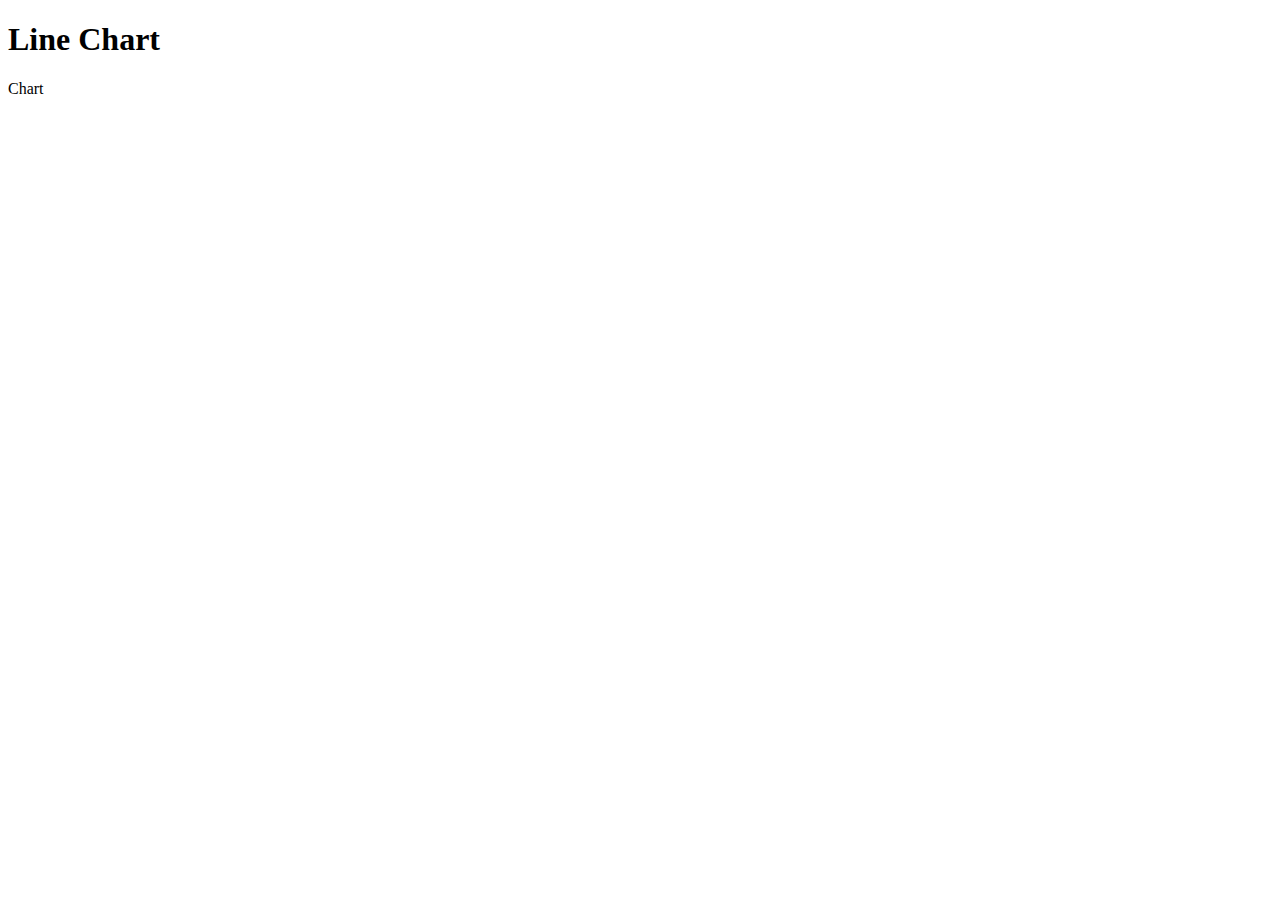
==== Project/Interactive/index.html @ 97eae5ec "Drawing of axis and scales definition" ====
<!DOCTYPE html>
<html>
<head>
	<title>Is starting in NBA after highschool impactful?</title>
	<link rel="stylesheet" type="text/css" href="styles.css">
	<script src="https://d3js.org/d3.v5.js"></script>
</head>
<body>
	<h1>Line Chart</h1>
	<div class="chart">
		Chart
	</div>
	<script src="script.js"></script>
</body>
</html>
---- Project/Interactive/styles.css ----
.chart div {
  font: 10px sans-serif;
  background-color: steelblue;
  text-align: right;
  padding: 3px;
  margin: 1px;
  color: white;
}
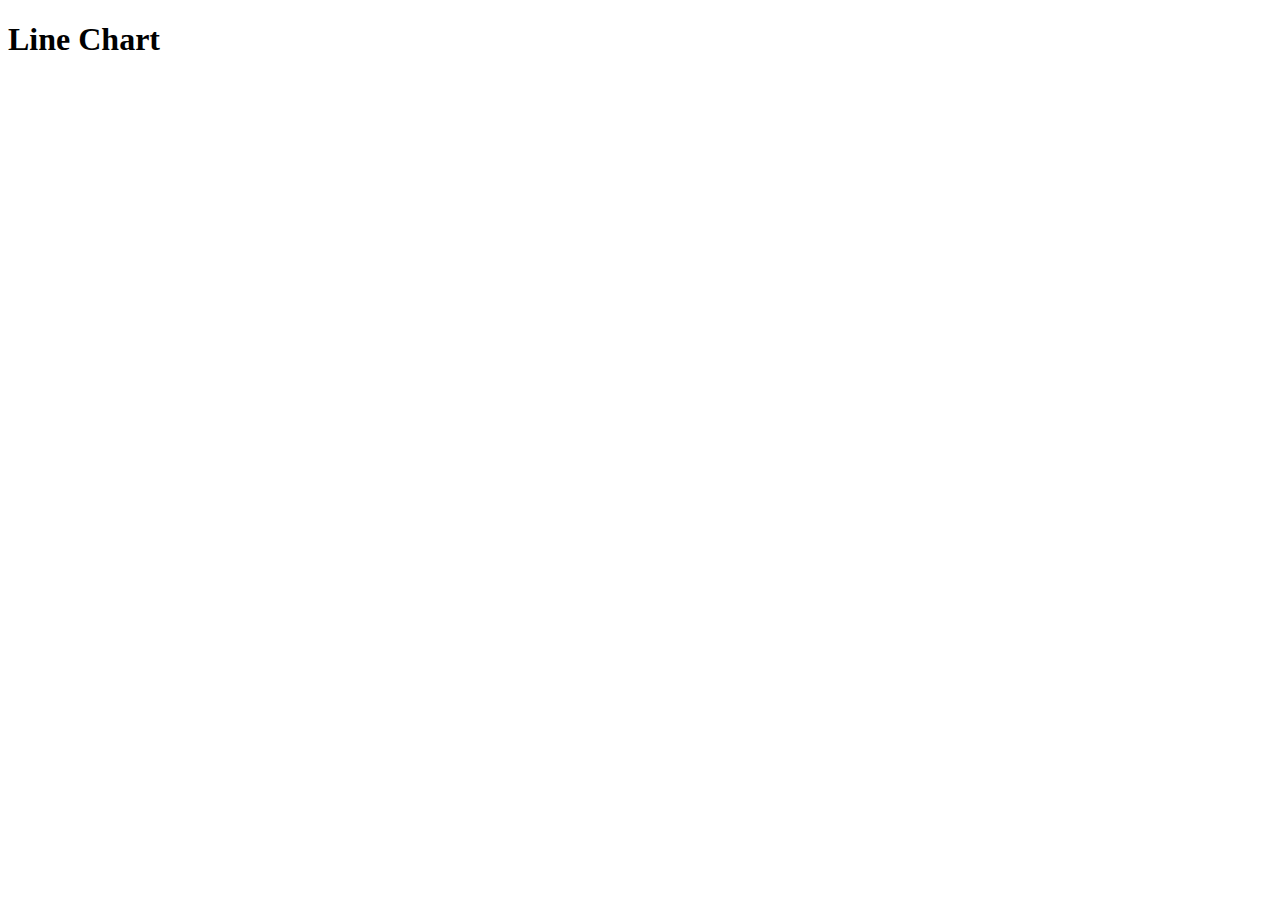
==== commit 5fbffac3: "Load csv file from github" ====
--- a/Project/Interactive/index.html
+++ b/Project/Interactive/index.html
@@ -7,9 +7,7 @@
 </head>
 <body>
 	<h1>Line Chart</h1>
-	<div class="chart">
-		Chart
-	</div>
+	<div class="chart"></div>
 	<script src="script.js"></script>
 </body>
 </html>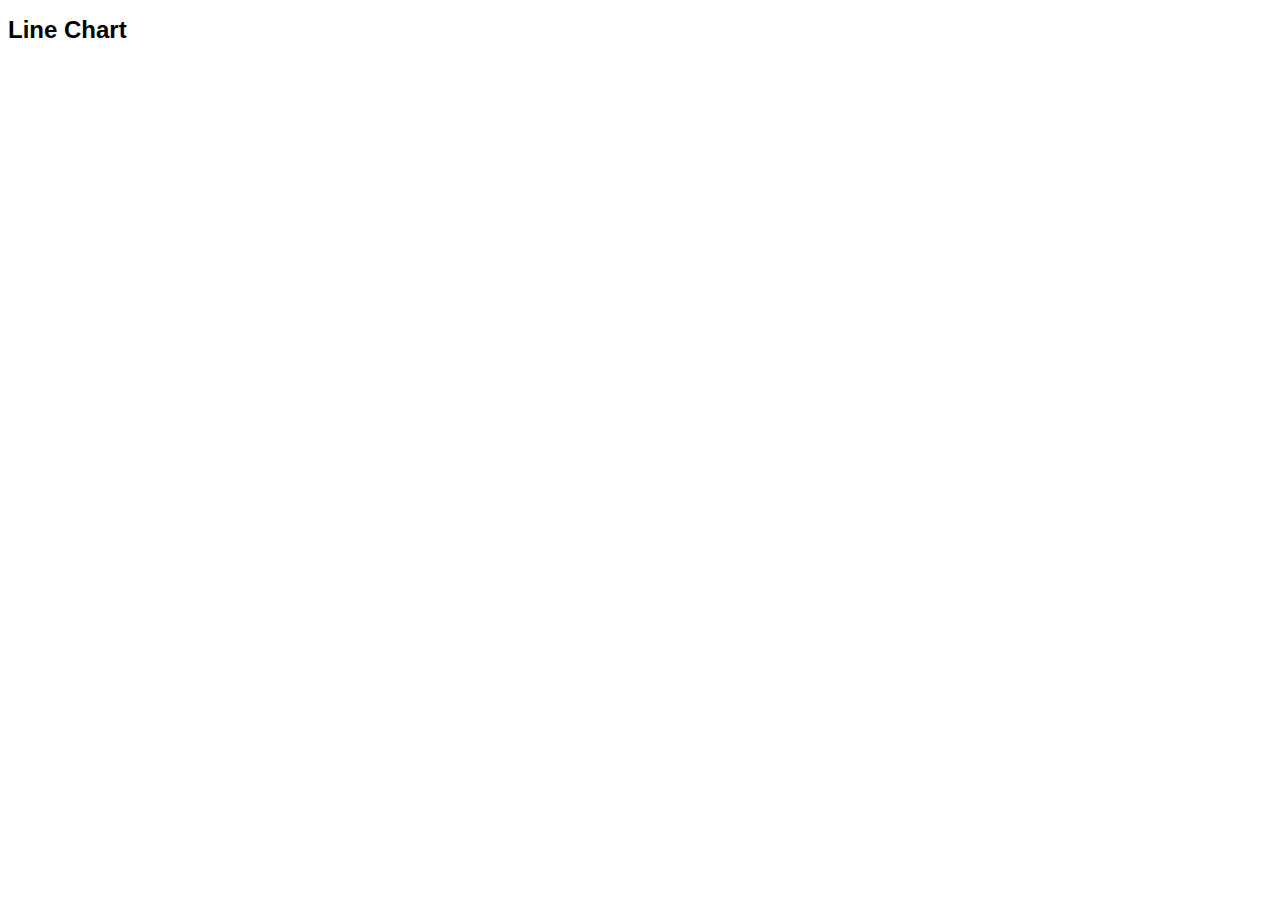
==== commit 8d0684b9: "Display legend and show and hide lines with click on it." ====
--- a/Project/Interactive/index.html
+++ b/Project/Interactive/index.html
@@ -8,6 +8,7 @@
 <body>
 	<h1>Line Chart</h1>
 	<div class="chart"></div>
+	<div class="legend"></div>
 	<script src="script.js"></script>
 </body>
 </html>--- a/Project/Interactive/styles.css
+++ b/Project/Interactive/styles.css
@@ -1,8 +1,64 @@
-.chart div {
-  font: 10px sans-serif;
-  background-color: steelblue;
-  text-align: right;
-  padding: 3px;
-  margin: 1px;
-  color: white;
+body {
+  -webkit-user-select: none;
+  -moz-user-select: none;
+  -ms-user-select: none;
+  user-select: none;
+  font-family: Montserrat, sans-serif;
+  font-wight: 500;
+  font-size: 12px;
+}
+
+.root {
+  display: flex;
+}
+
+.axis text {
+  font-weight: bold;
+}
+
+.y-axis text {
+  text-anchor: end;
+}
+
+.axis path {
+  display: none;
+}
+
+.axis line {
+  stroke-opacity: 0.3;
+}
+
+.line {
+  fill: none;
+  stroke: steelblue;
+  stroke-width: 1.5px;
+}
+
+.legend {
+  margin-top: 20px;
+}
+
+.legend-item {
+  cursor: pointer;
+}
+
+.legend-item:hover {
+  text-decoration: underline;
+}
+
+.extra-options-container {
+  font-size: 12px;
+  margin-top: 5px;
+  display: flex;
+  width: 110px;
+  justify-content: space-between;
+}
+
+.hide-all-option, .show-all-option {
+  text-decoration: underline;
+  cursor: pointer;
+}
+
+.hide-all-option:hover, .show-all-option:hover {
+  text-decoration: none;
 }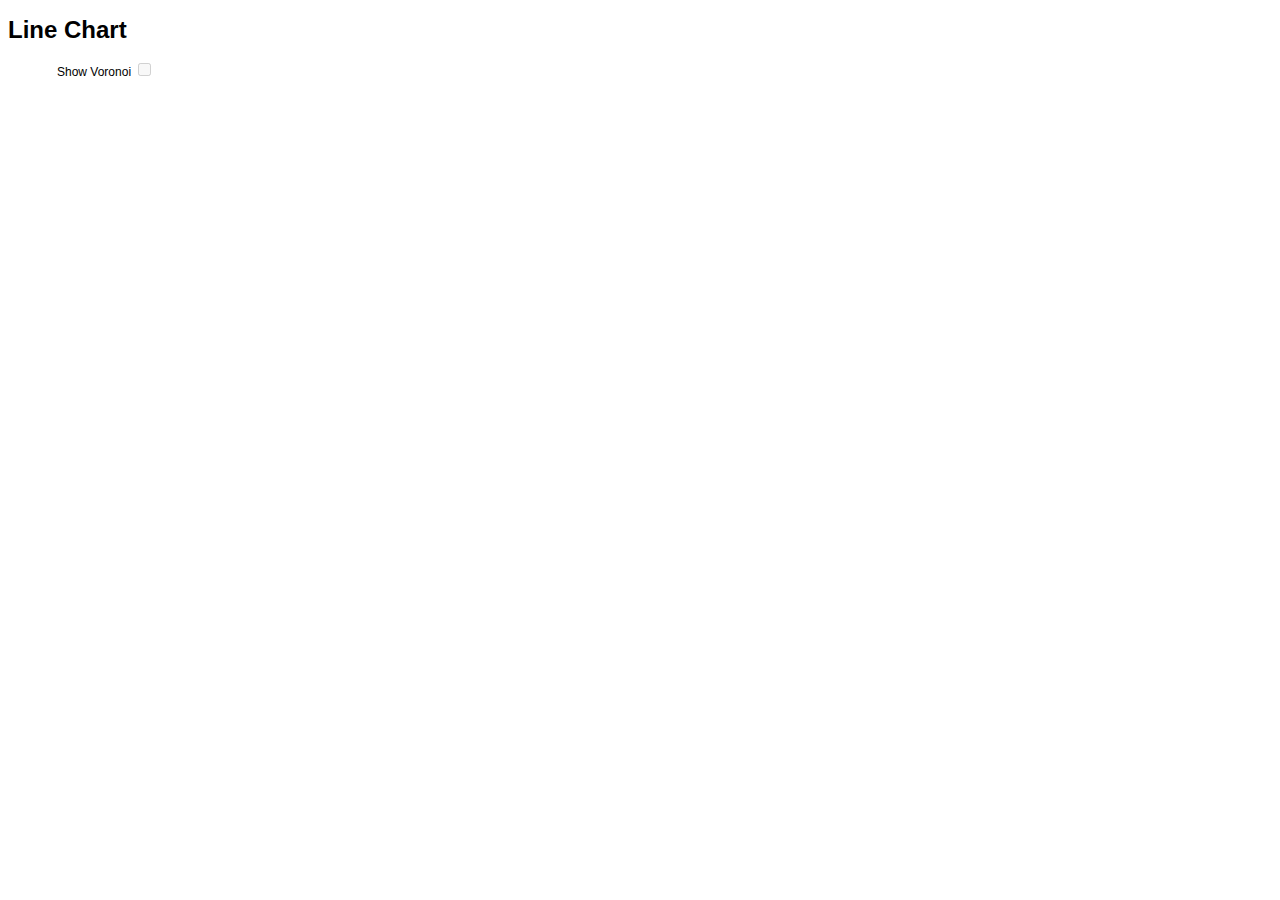
==== commit 3660b65e: "add voronoi diagram, mouseover" ====
--- a/Project/Interactive/index.html
+++ b/Project/Interactive/index.html
@@ -7,8 +7,16 @@
 </head>
 <body>
 	<h1>Line Chart</h1>
-	<div class="chart"></div>
-	<div class="legend"></div>
+	<div class="actions">
+		<label id="form" for="show-voronoi">
+			Show Voronoi
+			<input type="checkbox" id="show-voronoi" disabled>
+		</label>	
+	</div>
+	<div class="root">
+		<div class="chart"></div>
+		<div class="legend"></div>
+	</div>
 	<script src="script.js"></script>
 </body>
 </html>--- a/Project/Interactive/styles.css
+++ b/Project/Interactive/styles.css
@@ -61,4 +61,26 @@
 
 .hide-all-option:hover, .show-all-option:hover {
   text-decoration: none;
+}
+
+.voronoi path {
+  fill: none;
+  pointer-events: all;
+}
+
+.voronoi-show path {
+  stroke: red;
+  stroke-opacity: 0.2;
+}
+
+.region-hover {
+  stroke: #000;
+  stroke-width: 4px;
+}
+
+.actions {
+  display: flex;
+  width: 681px;
+  padding-left: 49px;
+  justify-content: space-between;
 }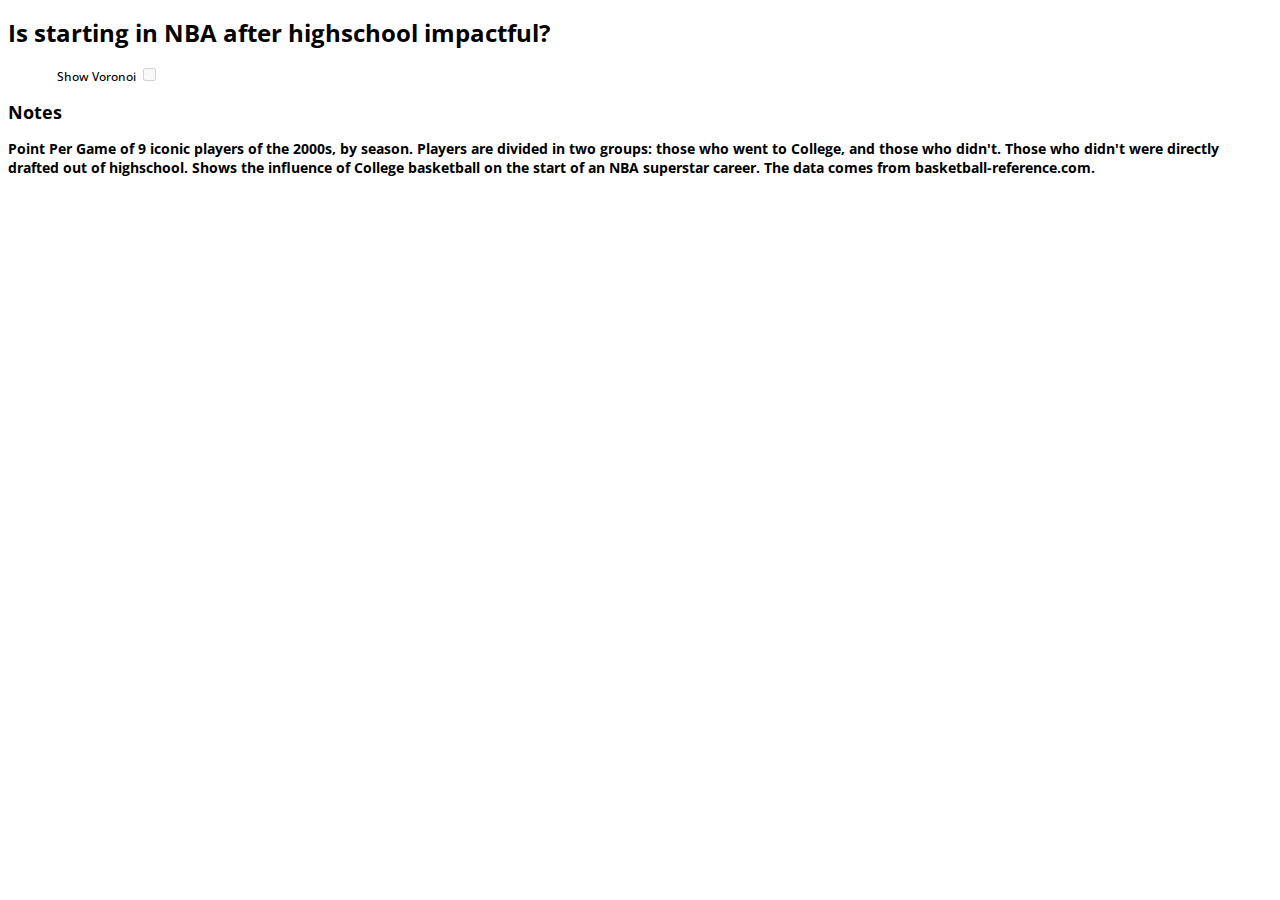
==== commit 53d12c3b: "finished styling charts" ====
--- a/Project/Interactive/index.html
+++ b/Project/Interactive/index.html
@@ -1,12 +1,12 @@
 <!DOCTYPE html>
 <html>
 <head>
-	<title>Is starting in NBA after highschool impactful?</title>
+	<title>Line Chart</title>
 	<link rel="stylesheet" type="text/css" href="styles.css">
 	<script src="https://d3js.org/d3.v5.js"></script>
 </head>
 <body>
-	<h1>Line Chart</h1>
+	<h1>Is starting in NBA after highschool impactful?</h1>
 	<div class="actions">
 		<label id="form" for="show-voronoi">
 			Show Voronoi
@@ -17,6 +17,9 @@
 		<div class="chart"></div>
 		<div class="legend"></div>
 	</div>
+	<h2>Notes</h2>
+	<h3>Point Per Game of 9 iconic players of the 2000s, by season. Players are divided in two groups: those who went to College, and those who didn't. Those who didn't were directly drafted out of highschool. Shows the influence of College basketball on the start of an NBA superstar career. The data comes from basketball-reference.com.</h3>
 	<script src="script.js"></script>
+	<link href="https://fonts.googleapis.com/css?family=Open+Sans&display=swap" rel="stylesheet">
 </body>
 </html>--- a/Project/Interactive/styles.css
+++ b/Project/Interactive/styles.css
@@ -3,8 +3,8 @@
   -moz-user-select: none;
   -ms-user-select: none;
   user-select: none;
-  font-family: Montserrat, sans-serif;
-  font-wight: 500;
+  font-family: Open Sans, sans-serif;
+  font-weight: 500;
   font-size: 12px;
 }
 
@@ -34,10 +34,6 @@
   stroke-width: 1.5px;
 }
 
-.legend {
-  margin-top: 20px;
-}
-
 .legend-item {
   cursor: pointer;
 }
@@ -50,7 +46,8 @@
   font-size: 12px;
   margin-top: 5px;
   display: flex;
-  width: 110px;
+  width: 100px;
+  margin-left: 57px;
   justify-content: space-between;
 }
 
@@ -69,7 +66,7 @@
 }
 
 .voronoi-show path {
-  stroke: red;
+  stroke: #83bdad;
   stroke-opacity: 0.2;
 }
 
@@ -80,7 +77,18 @@
 
 .actions {
   display: flex;
+  width: 732px;
+  justify-content: space-between;
+}
+
+.actions {
+  display: flex;
   width: 681px;
   padding-left: 49px;
   justify-content: space-between;
-}+}
+
+.legendGroupContainer {
+  padding-top: 20px;
+  height: 100px;
+}
